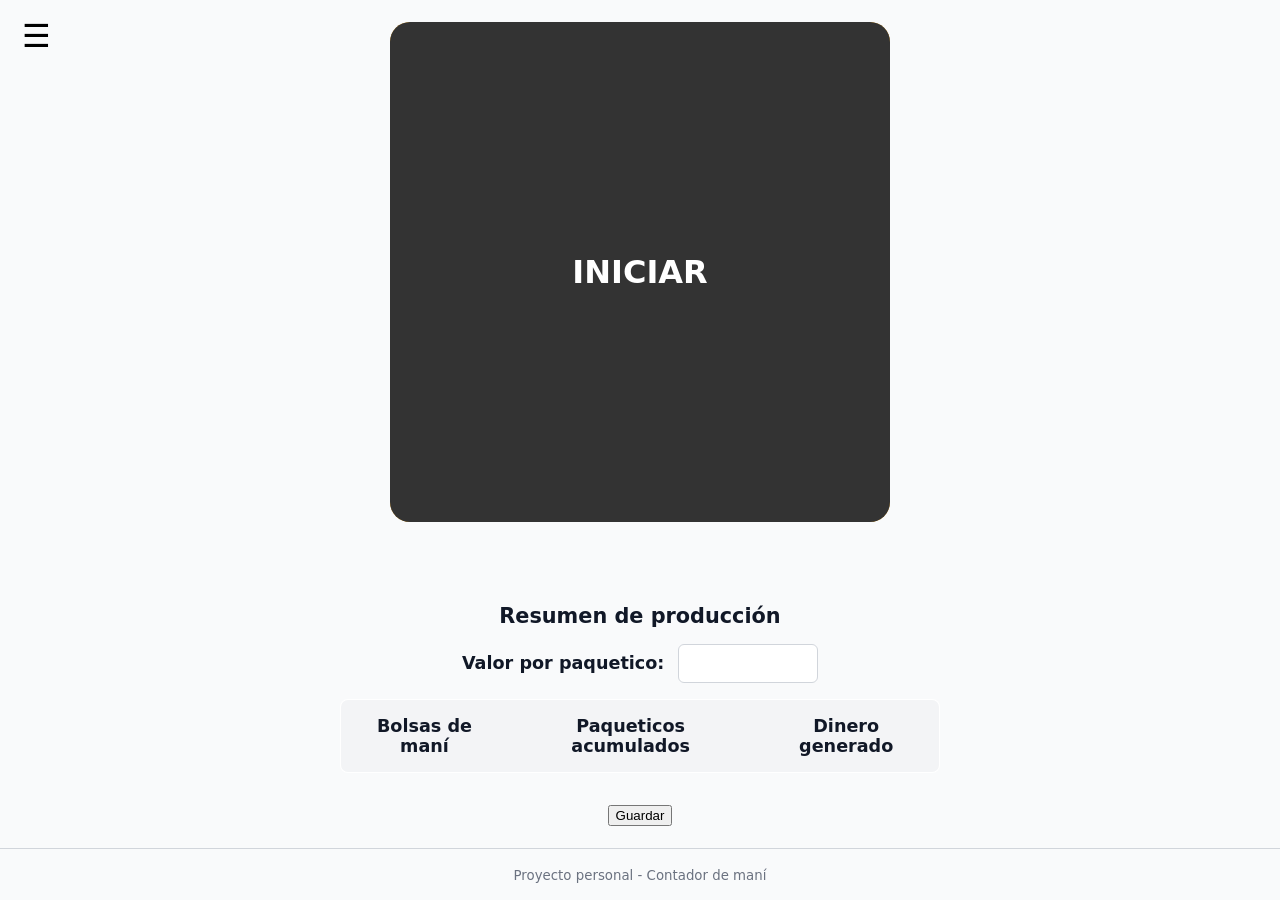
==== index.html @ 50400db9 "Add files via upload" ====
<!DOCTYPE html>
<html lang="es">
<head>
  <meta charset="UTF-8" />
  <meta name="viewport" content="width=device-width, initial-scale=1" />
  <title>Contador de Maní</title>
  <link rel="stylesheet" href="estilos.css" />
</head>
<body>
<nav class="menu">
  <button id="hamburger">☰</button>
  <div id="menuLinks" class="oculto">
    <a href="calendario.html">Calendario</a>
  </div>
</nav>
  <main class="contenedor">
  <!-- Contenedor relativo para superponer los dos botones -->
  <div class="botones-wrapper">
    <!-- Botón de contador (bloqueado al inicio) -->
    <button id="btnContador" class="btn-contador" disabled>
      <div id="contadorDisplay" class="contador-display">0</div>
    </button>

    <!-- Botón de iniciar (visible desde el inicio, mismo tamaño) -->
    <button id="btnIniciar" class="btn-iniciar visible">INICIAR</button>
  </div>

  <!-- Tabla/Formulario de resultados -->
  <section class="resultados">
    <h2>Resumen de producción</h2>
    <div class="config-pago">
      <label for="valorPago">Valor por paquetico:</label>
      <input type="number" id="valorPago" step="0.01" min="0" />
    </div>
    <table>
      <thead>
        <tr>
          <th>Bolsas de maní</th>
          <th>Paqueticos acumulados</th>
          <th>Dinero generado</th>
        </tr>
      </thead>
      <tbody id="tablaResultados">
        <!-- Se llenará dinámicamente -->
      </tbody>
    </table>
  </section>
  <button id="btnGuardar">Guardar</button>
</main>


  <footer class="pie">
    <small>Proyecto personal - Contador de maní</small>
  </footer>

  <script src="jsMain.js"></script>
</body>
</html>
---- estilos.css ----
:root {
    --bg: #f9fafb;
    --surface: #ffffff;
    --text: #111827;
    --accent: rgba(255, 165, 0, 0.85);
    --danger: #ef4444;
    --border: #d1d5db;
    --font-size-base: 1.2rem;
}

/* --- Modo oscuro --- */
body.dark-mode {
    --bg: #0b0c0f;
    --surface: #111316;
    --text: #f3f4f6;
    --accent: rgba(255, 165, 0, 0.85);
    --danger: #ef4444;
    --border: #23262d;
}

* { box-sizing: border-box; }
body {
    margin: 0;
    background: var(--bg);
    color: var(--text);
    font-family: Inter, system-ui, sans-serif;
    display: flex;
    flex-direction: column;
    min-height: 100vh;
    font-size: var(--font-size-base);
}
/*menu hamburguesa*/
.menu {
  position: absolute;
  top: 1rem;
  left: 1rem;
}
#hamburger {
  font-size: 2rem;
  background: none;
  border: none;
  cursor: pointer;
}
#menuLinks {
  margin-top: 0.5rem;
  background: #333;
  color: #fff;
  padding: 0.5rem;
  border-radius: 6px;
}
#menuLinks a {
  color: #fff;
  text-decoration: none;
  display: block;
  padding: 0.5rem 0;
}
.oculto {
  display: none;
}

.contenedor {
    flex: 1;
    display: flex;
    flex-direction: column;
    align-items: center;
    justify-content: center;
    gap: 2rem;
    padding: 0;
}

/* Contenedor relativo para superposición de botones */
.botones-wrapper {
    position: relative;
    width: 70%;
    max-width: 500px;
    aspect-ratio: 1 / 1;
    display: flex;
    align-items: center;
    justify-content: center;
}

/* Botón contador */
.btn-contador {
    all: unset;
    cursor: pointer;
    width: 100%;
    height: 100%;
    display: flex;
    align-items: center;
    justify-content: center;
    border-radius: 20px;
    background: var(--accent);
    transition: background 0.3s ease, transform 0.2s ease;
}
.btn-contador:hover {
    background: rgba(255, 140, 0, 0.9);
    transform: translateY(-3px);
}
.contador-display {
    font-size: 6rem; /* mantenemos igual */
    font-weight: 700;
    color: #ffffff;
}
.btn-contador.alerta {
    background: var(--danger);
    transform: scale(1.05);
}

/* Botón iniciar (idéntico tamaño, encima del contador) */
.btn-iniciar {
    all: unset;
    cursor: pointer;
    width: 100%;
    height: 100%;
    border-radius: 20px;
    background: #333;
    color: #fff;
    font-size: 2rem;
    font-weight: 700;
    text-align: center;
    opacity: 0;
    transform: scale(0.9);
    transition: opacity 0.5s ease, transform 0.5s ease;
    position: absolute;
    top: 0;
    left: 0;
    z-index: 10;
}
.btn-iniciar.visible {
    opacity: 1;
    transform: scale(1);
}
.btn-iniciar.oculto {
    display: none;
}

/* Configuración de pago */
.config-pago {
    margin-bottom: 1rem;
    text-align: center;
    font-size: 1.1rem;
}
.config-pago label {
    font-weight: 600;
    margin-right: 0.5rem;
}
.config-pago input {
    padding: 0.5rem 0.75rem;
    border: 1px solid var(--border);
    border-radius: 6px;
    font-size: 1.1rem;
    width: 140px;
    text-align: right;
}

/* Resultados */
.resultados {
    width: 100%;
    max-width: 600px;
    margin-top: 2rem;
}
.resultados h2 {
    text-align: center;
    margin-bottom: 1rem;
    font-size: 1.3rem;
}
.resultados table {
    width: 100%;
    border-collapse: collapse;
    background: var(--surface);
    border: 1px solid var(--border);
    border-radius: 8px;
    overflow: hidden;
}
.resultados th, .resultados td {
    padding: 1rem;
    text-align: center;
    border-bottom: 1px solid var(--border);
    font-size: 1.1rem;
}
.resultados th {
    background: #f3f4f6;
    font-weight: 600;
}
body.dark-mode .resultados th {
    background: #1f232b;
}
.resultados tr:last-child td {
    border-bottom: none;
}

/* Footer */
.pie {
    padding: 1rem;
    text-align: center;
    font-size: 1rem;
    color: #6b7280;
    border-top: 1px solid var(--border);
}

/* Responsive */
@media (max-width: 640px) {
    .botones-wrapper {
        width: 96%;
    }
    .contador-display {
        font-size: 5rem;
    }

    .resultados table,
    .resultados thead,
    .resultados tbody,
    .resultados th,
    .resultados td,
    .resultados tr {
        display: block;
        width: 100%;
    }

    .resultados thead {
        display: none;
    }

    .resultados tr {
        margin-bottom: 1rem;
        border: 1px solid var(--border);
        border-radius: 8px;
        background: var(--surface);
        padding: 0.5rem;
    }

    .resultados td {
        border: none;
        text-align: left;
        padding: 0.5rem;
        position: relative;
    }

    .resultados td::before {
        content: attr(data-label);
        font-weight: 600;
        display: block;
        margin-bottom: 0.25rem;
        color: #6b7280;
    }
}
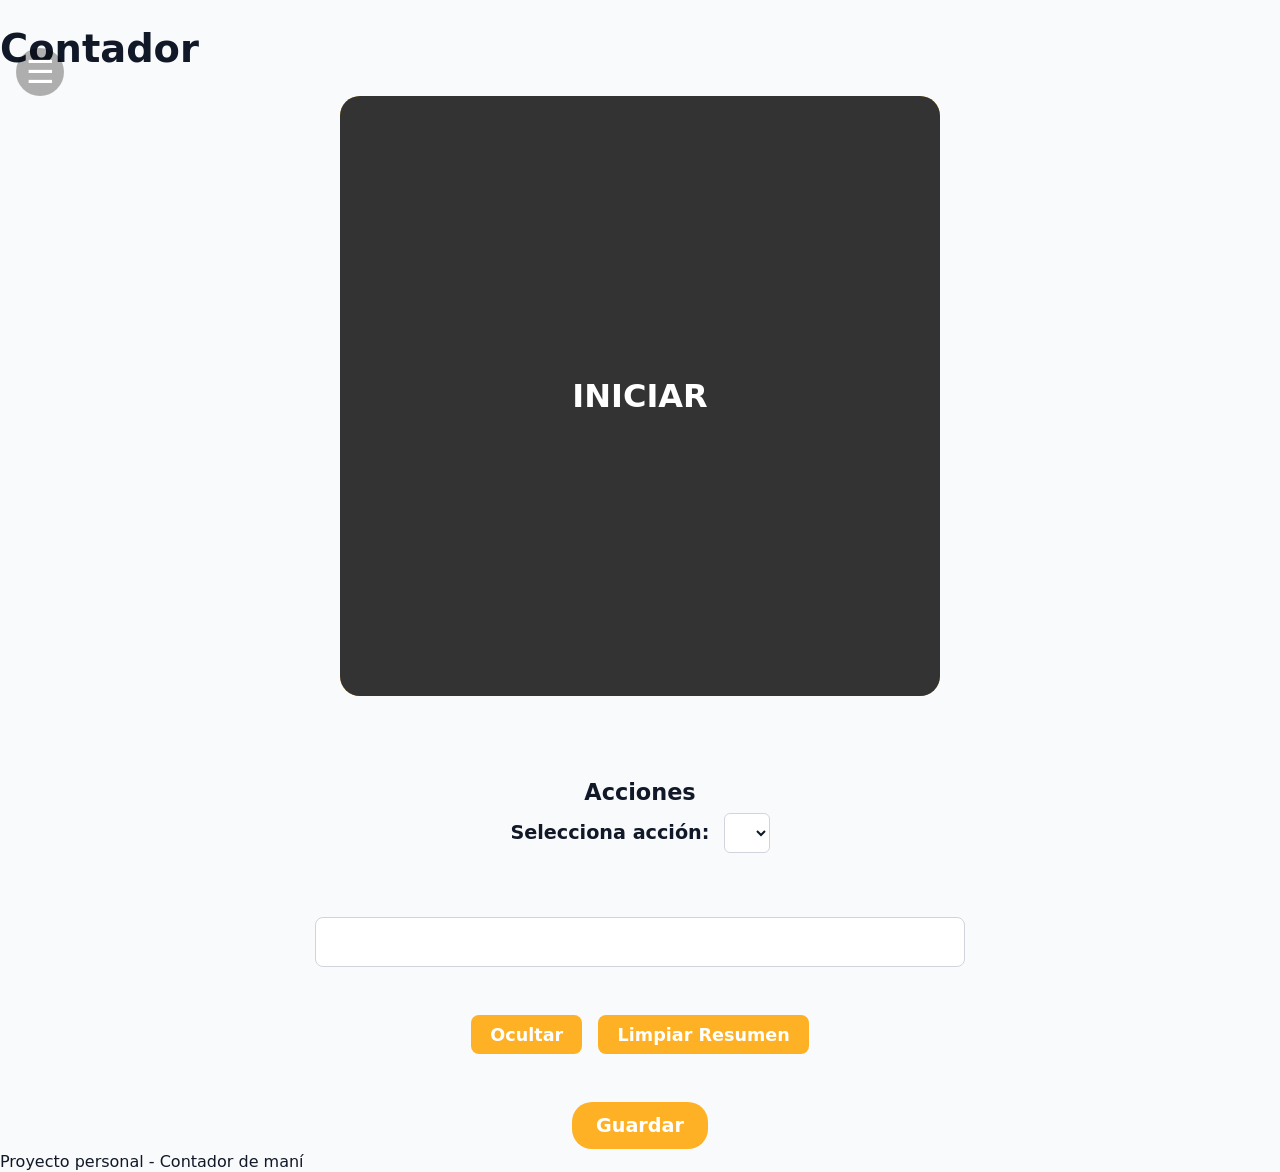
==== commit c6c6e222: "Add files via upload actualizacion 1.0" ====
--- a/index.html
+++ b/index.html
@@ -7,69 +7,49 @@
   <link rel="stylesheet" href="estilos.css" />
 </head>
 <body>
-<nav class="menu">
   <button id="hamburger">☰</button>
-  <div id="menuLinks" class="oculto">
-    <a href="calendario.html">Calendario</a>
+  <header>
+    
+    <h1>Contador</h1>
+    
+  </header>
+
+  <main class="contenedor">
+    <div class="botones-wrapper">
+      <button id="btnContador" class="btn-contador" disabled>
+        <div id="contadorDisplay" class="contador-display">0</div>
+      </button>
+      <button id="btnIniciar" class="btn-iniciar visible">INICIAR</button>
+    </div>
+
+    <section class="acciones">
+      <h2>Acciones</h2>
+      <label for="accionSelect">Selecciona acción:</label>
+      <select id="accionSelect"></select>
+    </section>
+
+    <!-- Resumen de producción -->
+    <section id="resumenProduccion" class="resumen visible">
+      <!-- Render dinámico -->
+    </section>
+
+    <div class="resumen-buttons">
+      <button id="toggleResumen">Ocultar</button>
+      <button id="clearResumen">Limpiar Resumen</button>
+    </div>
+
+    <button id="btnGuardar">Guardar</button>
+  </main>
+
+  <div id="overlayMenu">
+    <a href="calendario.html" class="btn-link">Ir al calendario</a>
   </div>
-</nav>
-  <main class="contenedor">
-  <!-- Contenedor relativo para superponer los dos botones -->
-  <div class="botones-wrapper">
-    <!-- Botón de contador (bloqueado al inicio) -->
-    <button id="btnContador" class="btn-contador" disabled>
-      <div id="contadorDisplay" class="contador-display">0</div>
-    </button>
-
-    <!-- Botón de iniciar (visible desde el inicio, mismo tamaño) -->
-    <button id="btnIniciar" class="btn-iniciar visible">INICIAR</button>
-  </div>
-
-  <!-- Tabla/Formulario de resultados -->
-  <section class="resultados">
-    <h2>Resumen de producción</h2>
-    <div class="config-pago">
-      <label for="valorPago">Valor por paquetico:</label>
-      <input type="number" id="valorPago" step="0.01" min="0" />
-    </div>
-    <table>
-      <thead>
-        <tr>
-          <th>Bolsas de maní</th>
-          <th>Paqueticos acumulados</th>
-          <th>Dinero generado</th>
-        </tr>
-      </thead>
-      <tbody id="tablaResultados">
-        <!-- Se llenará dinámicamente -->
-      </tbody>
-    </table>
-  </section>
-  <button id="btnGuardar">Guardar</button>
-</main>
-
 
   <footer class="pie">
     <small>Proyecto personal - Contador de maní</small>
   </footer>
 
-  <script src="jsMain.js"></script>
+  <script type="module" src="acciones.js"></script>
+  <script type="module" src="jsMain.js"></script>
 </body>
 </html>
-
-
-
-
-
-
-
-
-
-
-
-
-
-
-
-
-
--- a/estilos.css
+++ b/estilos.css
@@ -1,246 +1,235 @@
 :root {
-    --bg: #f9fafb;
-    --surface: #ffffff;
-    --text: #111827;
-    --accent: rgba(255, 165, 0, 0.85);
-    --danger: #ef4444;
-    --border: #d1d5db;
-    --font-size-base: 1.2rem;
-}
-
-/* --- Modo oscuro --- */
-body.dark-mode {
-    --bg: #0b0c0f;
-    --surface: #111316;
-    --text: #f3f4f6;
-    --accent: rgba(255, 165, 0, 0.85);
-    --danger: #ef4444;
-    --border: #23262d;
-}
-
-* { box-sizing: border-box; }
+  --bg: #f9fafb;
+  --surface: #ffffff;
+  --text: #111827;
+  --accent: rgba(255, 165, 0, 0.85);
+  --danger: #ef4444;
+  --border: #d1d5db;
+  --font-size-base: 1.2rem;
+}
+
 body {
-    margin: 0;
-    background: var(--bg);
-    color: var(--text);
-    font-family: Inter, system-ui, sans-serif;
-    display: flex;
-    flex-direction: column;
-    min-height: 100vh;
-    font-size: var(--font-size-base);
-}
-/*menu hamburguesa*/
-.menu {
-  position: absolute;
-  top: 1rem;
-  left: 1rem;
-}
+  margin: 0;
+  background: var(--bg);
+  color: var(--text);
+  font-family: Inter, system-ui, sans-serif;
+  display: flex;
+  flex-direction: column;
+  min-height: 100vh;
+  font-size: var(--font-size-base);
+}
+
+/* Ícono hamburguesa fijo */
+
 #hamburger {
   font-size: 2rem;
-  background: none;
+  background: rgba(0,0,0,0.3); /* fondo circular semitransparente */
   border: none;
   cursor: pointer;
-}
-#menuLinks {
-  margin-top: 0.5rem;
+  color: #fff; /* texto blanco para contraste */
+  position: fixed;   /* 🔑 siempre fijo en pantalla */
+  top: 3rem;
+  left: 1rem;
+  z-index: 100;      /* más alto que todo */
+  width: 3rem;
+  height: 3rem;
+  border-radius: 50%; /* círculo */
+  display: flex;
+  align-items: center;
+  justify-content: center;
+}
+#hamburger:hover {
+  background: rgba(0,0,0,0.5);
+}
+
+/* Sección de acciones */
+.acciones {
+  margin-top: 2rem;
+  text-align: center;
+}
+.acciones h2 {
+  margin-bottom: 0.5rem;
+  font-size: 1.4rem;
+}
+.acciones label {
+  font-weight: 600;
+  margin-right: 0.5rem;
+}
+.acciones select {
+  padding: 0.5rem 0.75rem;
+  border: 1px solid var(--border);
+  border-radius: 6px;
+  font-size: 1.1rem;
+  background: var(--surface);
+  color: var(--text);
+}
+
+/* Resumen de producción */
+.resumen {
+  width: 100%;
+  max-width: 600px;
+  margin-top: 2rem;
+  background: var(--surface);
+  border: 1px solid var(--border);
+  border-radius: 8px;
+  padding: 1.5rem;
+  transition: max-height 0.5s ease, opacity 0.5s ease, margin 0.5s ease;
+  overflow: hidden;
+}
+.resumen h2 {
+  text-align: center;
+  margin-bottom: 1rem;
+  font-size: 1.6rem;
+}
+.resumen p {
+  margin: 0.5rem 0;
+  font-size: 1.2rem;
+}
+.resumen p strong {
+  font-weight: 700;
+}
+/* Estado oculto: colapsa altura y elimina espacio */
+.resumen.hidden {
+  max-height: 0;
+  opacity: 0;
+  margin: 0;
+  padding: 0;
+  border: none;
+}
+
+/* Botones del resumen */
+.resumen-buttons {
+  display: flex;
+  gap: 1rem;
+  margin-top: 1rem;
+  justify-content: center;
+}
+.resumen-buttons button {
+  all: unset;
+  cursor: pointer;
+  padding: 0.6rem 1.2rem;
+  border-radius: 8px;
+  background: var(--accent);
+  color: #fff;
+  font-weight: 600;
+  font-size: 1.1rem;
+  transition: background 0.3s ease, transform 0.2s ease;
+}
+.resumen-buttons button:hover {
+  background: rgba(255, 140, 0, 0.9);
+  transform: translateY(-2px);
+}
+
+/* Botón Guardar */
+#btnGuardar {
+  all: unset;
+  cursor: pointer;
+  padding: 0.75rem 1.5rem;
+  border-radius: 20px;
+  background: var(--accent);
+  color: #ffffff;
+  font-size: 1.2rem;
+  font-weight: 600;
+  text-align: center;
+  transition: background 0.3s ease, transform 0.2s ease;
+  display: inline-block;
+  margin-top: 1rem;
+}
+#btnGuardar:hover {
+  background: rgba(255, 140, 0, 0.9);
+  transform: translateY(-3px);
+}
+
+/* Contenedor principal */
+.contenedor {
+  flex: 1;
+  display: flex;
+  flex-direction: column;
+  align-items: center;
+  justify-content: flex-start;
+  gap: 2rem;
+  padding: 0;
+}
+
+/* Botones */
+.botones-wrapper {
+  position: relative;
+  width: 84%; /* 20% más grande */
+  max-width: 600px;
+  aspect-ratio: 1 / 1;
+  display: flex;
+  align-items: center;
+  justify-content: center;
+}
+.btn-contador {
+  all: unset;
+  cursor: pointer;
+  width: 100%;
+  height: 100%;
+  border-radius: 20px;
+  background: var(--accent);
+  display: flex;
+  align-items: center;
+  justify-content: center;
+}
+.contador-display {
+  font-size: 7rem; /* más grande */
+  font-weight: 700;
+  color: #ffffff;
+}
+.btn-contador.alerta {
+  background: var(--danger);
+}
+.btn-iniciar {
+  all: unset;
+  cursor: pointer;
+  width: 100%;
+  height: 100%;
+  border-radius: 20px;
   background: #333;
   color: #fff;
-  padding: 0.5rem;
-  border-radius: 6px;
-}
-#menuLinks a {
+  font-size: 2rem;
+  font-weight: 700;
+  text-align: center;
+  position: absolute;
+  top: 0;
+  left: 0;
+  z-index: 10;
+}
+.btn-iniciar.visible {
+  opacity: 1;
+}
+.btn-iniciar.oculto {
+  display: none;
+}
+
+/* Overlay del menú */
+#overlayMenu {
+  position: fixed;
+  top: 0;
+  left: 0;
+  width: 100%;
+  height: 100%;
+  backdrop-filter: blur(6px);
+  background: rgba(0, 0, 0, 0.4);
+  display: flex;
+  align-items: center;
+  justify-content: center;
+  opacity: 0;
+  pointer-events: none;
+  transition: opacity 0.3s ease;
+  z-index: 25;
+}
+#overlayMenu.visible {
+  opacity: 1;
+  pointer-events: auto;
+}
+#overlayMenu .btn-link {
+  background: var(--accent);
   color: #fff;
+  padding: 1rem 2rem;
+  border-radius: 8px;
+  font-size: 1.2rem;
+  font-weight: 600;
   text-decoration: none;
-  display: block;
-  padding: 0.5rem 0;
-}
-.oculto {
-  display: none;
-}
-
-.contenedor {
-    flex: 1;
-    display: flex;
-    flex-direction: column;
-    align-items: center;
-    justify-content: center;
-    gap: 2rem;
-    padding: 0;
-}
-
-/* Contenedor relativo para superposición de botones */
-.botones-wrapper {
-    position: relative;
-    width: 70%;
-    max-width: 500px;
-    aspect-ratio: 1 / 1;
-    display: flex;
-    align-items: center;
-    justify-content: center;
-}
-
-/* Botón contador */
-.btn-contador {
-    all: unset;
-    cursor: pointer;
-    width: 100%;
-    height: 100%;
-    display: flex;
-    align-items: center;
-    justify-content: center;
-    border-radius: 20px;
-    background: var(--accent);
-    transition: background 0.3s ease, transform 0.2s ease;
-}
-.btn-contador:hover {
-    background: rgba(255, 140, 0, 0.9);
-    transform: translateY(-3px);
-}
-.contador-display {
-    font-size: 6rem; /* mantenemos igual */
-    font-weight: 700;
-    color: #ffffff;
-}
-.btn-contador.alerta {
-    background: var(--danger);
-    transform: scale(1.05);
-}
-
-/* Botón iniciar (idéntico tamaño, encima del contador) */
-.btn-iniciar {
-    all: unset;
-    cursor: pointer;
-    width: 100%;
-    height: 100%;
-    border-radius: 20px;
-    background: #333;
-    color: #fff;
-    font-size: 2rem;
-    font-weight: 700;
-    text-align: center;
-    opacity: 0;
-    transform: scale(0.9);
-    transition: opacity 0.5s ease, transform 0.5s ease;
-    position: absolute;
-    top: 0;
-    left: 0;
-    z-index: 10;
-}
-.btn-iniciar.visible {
-    opacity: 1;
-    transform: scale(1);
-}
-.btn-iniciar.oculto {
-    display: none;
-}
-
-/* Configuración de pago */
-.config-pago {
-    margin-bottom: 1rem;
-    text-align: center;
-    font-size: 1.1rem;
-}
-.config-pago label {
-    font-weight: 600;
-    margin-right: 0.5rem;
-}
-.config-pago input {
-    padding: 0.5rem 0.75rem;
-    border: 1px solid var(--border);
-    border-radius: 6px;
-    font-size: 1.1rem;
-    width: 140px;
-    text-align: right;
-}
-
-/* Resultados */
-.resultados {
-    width: 100%;
-    max-width: 600px;
-    margin-top: 2rem;
-}
-.resultados h2 {
-    text-align: center;
-    margin-bottom: 1rem;
-    font-size: 1.3rem;
-}
-.resultados table {
-    width: 100%;
-    border-collapse: collapse;
-    background: var(--surface);
-    border: 1px solid var(--border);
-    border-radius: 8px;
-    overflow: hidden;
-}
-.resultados th, .resultados td {
-    padding: 1rem;
-    text-align: center;
-    border-bottom: 1px solid var(--border);
-    font-size: 1.1rem;
-}
-.resultados th {
-    background: #f3f4f6;
-    font-weight: 600;
-}
-body.dark-mode .resultados th {
-    background: #1f232b;
-}
-.resultados tr:last-child td {
-    border-bottom: none;
-}
-
-/* Footer */
-.pie {
-    padding: 1rem;
-    text-align: center;
-    font-size: 1rem;
-    color: #6b7280;
-    border-top: 1px solid var(--border);
-}
-
-/* Responsive */
-@media (max-width: 640px) {
-    .botones-wrapper {
-        width: 96%;
-    }
-    .contador-display {
-        font-size: 5rem;
-    }
-
-    .resultados table,
-    .resultados thead,
-    .resultados tbody,
-    .resultados th,
-    .resultados td,
-    .resultados tr {
-        display: block;
-        width: 100%;
-    }
-
-    .resultados thead {
-        display: none;
-    }
-
-    .resultados tr {
-        margin-bottom: 1rem;
-        border: 1px solid var(--border);
-        border-radius: 8px;
-        background: var(--surface);
-        padding: 0.5rem;
-    }
-
-    .resultados td {
-        border: none;
-        text-align: left;
-        padding: 0.5rem;
-        position: relative;
-    }
-
-    .resultados td::before {
-        content: attr(data-label);
-        font-weight: 600;
-        display: block;
-        margin-bottom: 0.25rem;
-        color: #6b7280;
-    }
-}
+}
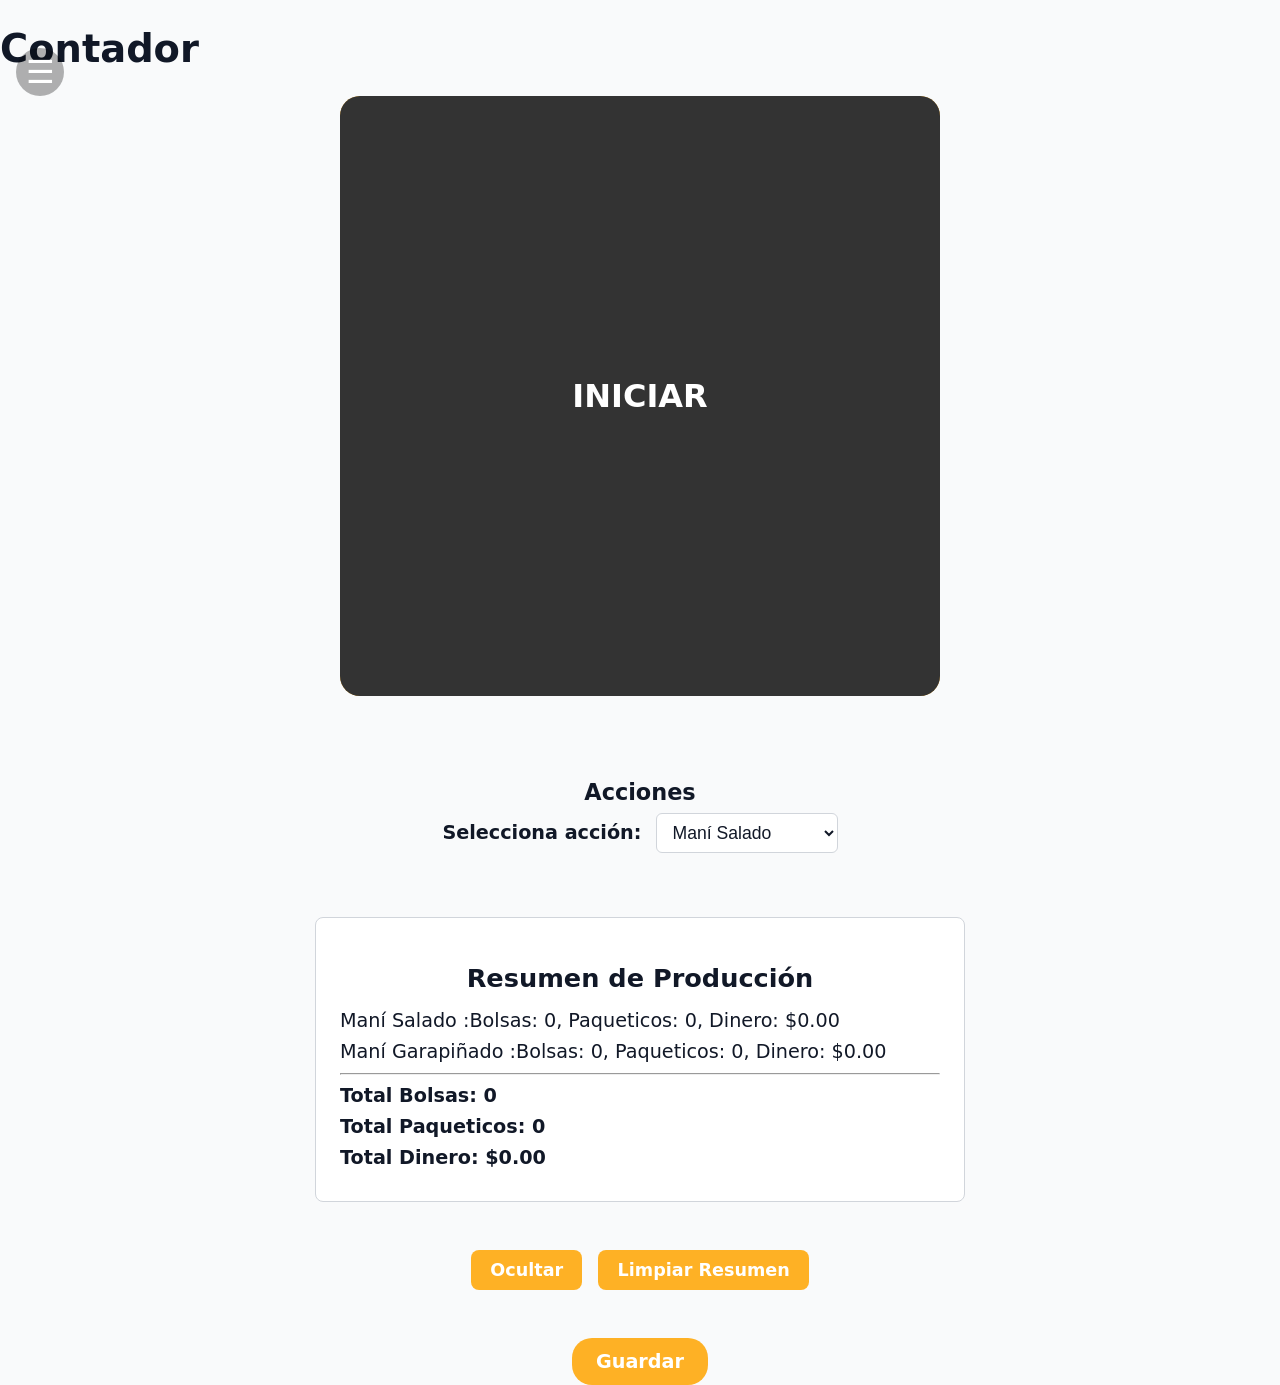
==== commit 6a410b1a: "Add files via upload arreglando rutas" ====
--- a/index.html
+++ b/index.html
@@ -4,7 +4,7 @@
   <meta charset="UTF-8" />
   <meta name="viewport" content="width=device-width, initial-scale=1" />
   <title>Contador de Maní</title>
-  <link rel="stylesheet" href="estilos.css" />
+  <link rel="stylesheet" href="./estilos.css" />
 </head>
 <body>
   <button id="hamburger">☰</button>
@@ -46,10 +46,10 @@
   </div>
 
   <footer class="pie">
-    <small>Proyecto personal - Contador de maní</small>
+    
   </footer>
 
-  <script type="module" src="acciones.js"></script>
-  <script type="module" src="jsMain.js"></script>
+  <script type="module" src="./acciones.js"></script>
+  <script type="module" src="./JsMain.js"></script>
 </body>
 </html>
